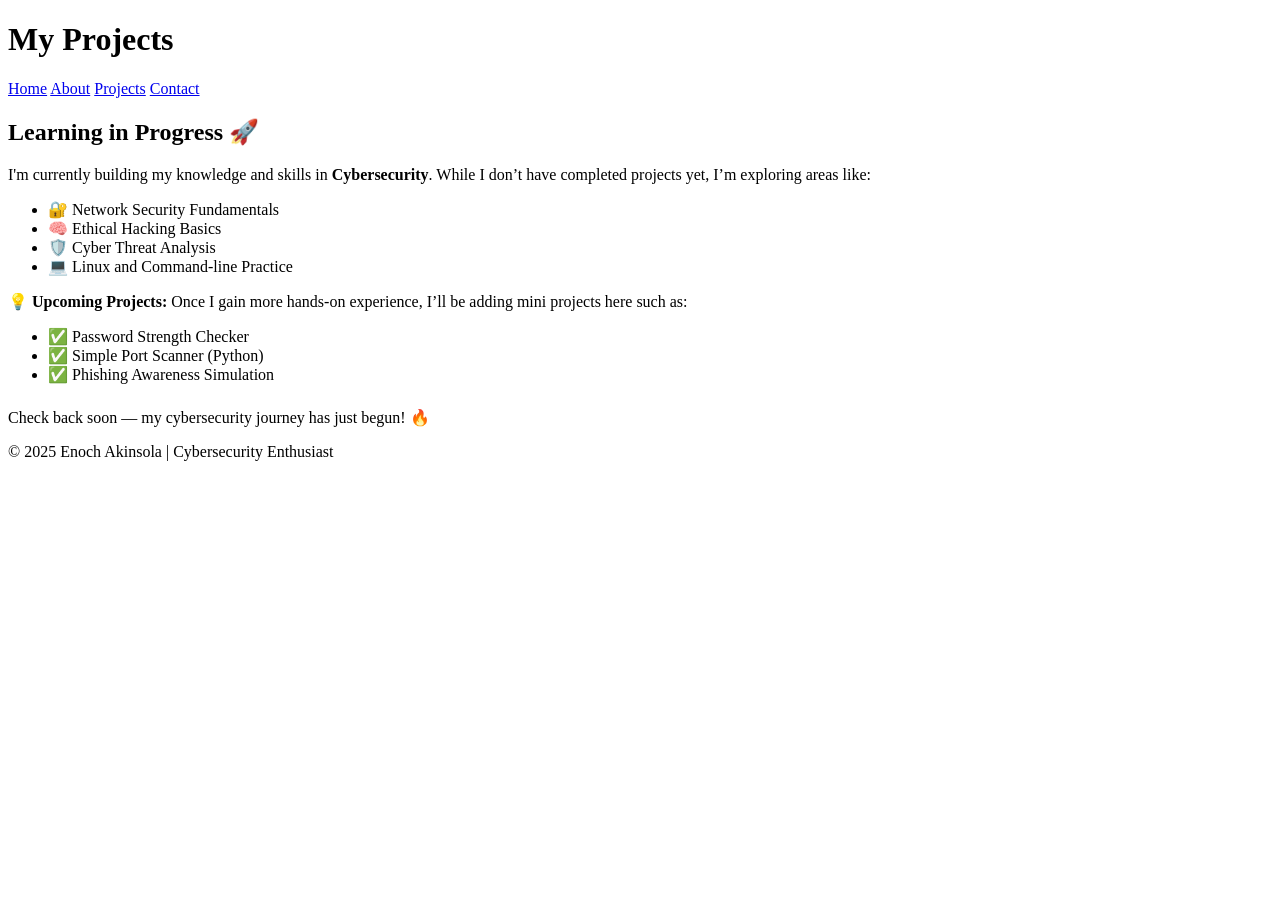
==== index.html @ 61d7e2aa "Create index.html Added homepage -(index.html)" ====
<!DOCTYPE html>
<html lang="en">
<head>
  <meta charset="utf-8" />
  <meta name="viewport" content="width=device-width, initial-scale=1" />
  <title>Projects | Enoch Akinsola</title>
  <link rel="stylesheet" href="style.css" />
</head>
<body>
  <header>
    <h1>My Projects</h1>
    <nav>
      <a href="index.html">Home</a>
      <a href="about.html">About</a>
      <a href="projects.html" class="active">Projects</a>
      <a href="contact.html">Contact</a>
    </nav>
  </header>

  <main>
    <section class="projects-section">
      <h2>Learning in Progress 🚀</h2>
      <p>I'm currently building my knowledge and skills in <strong>Cybersecurity</strong>. While I don’t have completed projects yet, I’m exploring areas like:</p>
      <ul class="learning-list">
        <li>🔐 Network Security Fundamentals</li>
        <li>🧠 Ethical Hacking Basics</li>
        <li>🛡️ Cyber Threat Analysis</li>
        <li>💻 Linux and Command-line Practice</li>
      </ul>

      <div class="placeholder-card">
        <p>💡 <strong>Upcoming Projects:</strong> Once I gain more hands-on experience, I’ll be adding mini projects here such as:</p>
        <ul>
          <li>✅ Password Strength Checker</li>
          <li>✅ Simple Port Scanner (Python)</li>
          <li>✅ Phishing Awareness Simulation</li>
        </ul>
      </div>

      <p style="margin-top: 24px;">Check back soon — my cybersecurity journey has just begun! 🔥</p>
    </section>
  </main>

  <footer>
    <p>© 2025 Enoch Akinsola | Cybersecurity Enthusiast</p>
  </footer>
</body>
  </html>
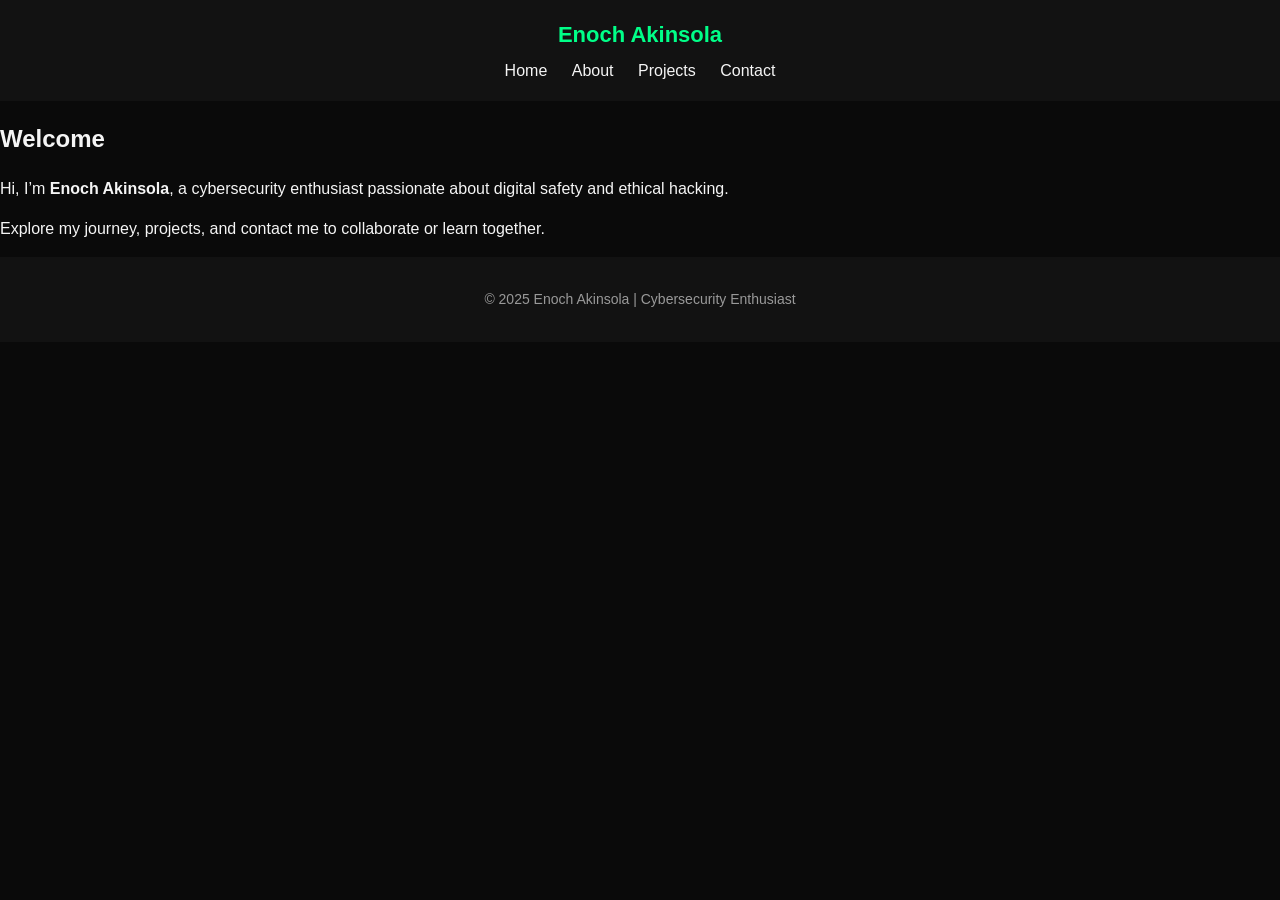
==== commit f90a5fdc: "index.html" ====
--- a/index.html
+++ b/index.html
@@ -1,48 +1,30 @@
 <!DOCTYPE html>
 <html lang="en">
 <head>
-  <meta charset="utf-8" />
-  <meta name="viewport" content="width=device-width, initial-scale=1" />
-  <title>Projects | Enoch Akinsola</title>
+  <meta charset="UTF-8" />
+  <meta name="viewport" content="width=device-width, initial-scale=1.0" />
+  <title>Enoch Akinsola | Home</title>
   <link rel="stylesheet" href="style.css" />
 </head>
 <body>
   <header>
-    <h1>My Projects</h1>
+    <h1>Enoch Akinsola</h1>
     <nav>
       <a href="index.html">Home</a>
       <a href="about.html">About</a>
-      <a href="projects.html" class="active">Projects</a>
+      <a href="projects.html">Projects</a>
       <a href="contact.html">Contact</a>
     </nav>
   </header>
 
-  <main>
-    <section class="projects-section">
-      <h2>Learning in Progress 🚀</h2>
-      <p>I'm currently building my knowledge and skills in <strong>Cybersecurity</strong>. While I don’t have completed projects yet, I’m exploring areas like:</p>
-      <ul class="learning-list">
-        <li>🔐 Network Security Fundamentals</li>
-        <li>🧠 Ethical Hacking Basics</li>
-        <li>🛡️ Cyber Threat Analysis</li>
-        <li>💻 Linux and Command-line Practice</li>
-      </ul>
-
-      <div class="placeholder-card">
-        <p>💡 <strong>Upcoming Projects:</strong> Once I gain more hands-on experience, I’ll be adding mini projects here such as:</p>
-        <ul>
-          <li>✅ Password Strength Checker</li>
-          <li>✅ Simple Port Scanner (Python)</li>
-          <li>✅ Phishing Awareness Simulation</li>
-        </ul>
-      </div>
-
-      <p style="margin-top: 24px;">Check back soon — my cybersecurity journey has just begun! 🔥</p>
-    </section>
-  </main>
+  <section class="home">
+    <h2>Welcome</h2>
+    <p>Hi, I’m <strong>Enoch Akinsola</strong>, a cybersecurity enthusiast passionate about digital safety and ethical hacking.</p>
+    <p>Explore my journey, projects, and contact me to collaborate or learn together.</p>
+  </section>
 
   <footer>
     <p>© 2025 Enoch Akinsola | Cybersecurity Enthusiast</p>
   </footer>
 </body>
-  </html>
+</html>
--- a/style.css
+++ b/style.css
@@ -0,0 +1,119 @@
+/* Basic page layout (if you don't already have these) */
+body {
+  margin: 0;
+  font-family: "Poppins", Arial, sans-serif;
+  background-color: #0a0a0a;
+  color: #f5f5f5;
+  line-height: 1.5;
+}
+header {
+  background-color: #121212;
+  padding: 18px 10px;
+  text-align: center;
+}
+header h1 {
+  margin: 0;
+  color: #00ff88;
+  font-size: 22px;
+}
+nav {
+  margin-top: 8px;
+}
+nav a {
+  color: #f5f5f5;
+  text-decoration: none;
+  margin: 0 10px;
+  font-weight: 500;
+}
+nav a.active {
+  color: #00ff88;
+}
+
+/* Contact page specific */
+.contact-section {
+  max-width: 820px;
+  margin: 36px auto;
+  padding: 0 18px 60px;
+}
+
+.contact-section h2 {
+  color: #00ff88;
+  font-size: 24px;
+  margin-bottom: 8px;
+}
+
+.contact-section p {
+  color: #ccc;
+  max-width: 760px;
+}
+
+/* Contact details card */
+.contact-details {
+  background-color: #1a1a1a;
+  padding: 18px;
+  border-radius: 8px;
+  margin-top: 20px;
+  line-height: 1.8;
+  box-shadow: 0 2px 8px rgba(0,0,0,0.5);
+}
+.contact-details a {
+  color: #00ff88;
+  text-decoration: none;
+}
+.contact-details a:hover {
+  text-decoration: underline;
+}
+
+/* Social links */
+.social-links {
+  margin-top: 24px;
+  text-align: center;
+  color: #ddd;
+}
+.social-links h3 {
+  display: none; /* hidden if not needed, remove if you want the heading visible */
+}
+.social-links a {
+  color: #00ff88;
+  text-decoration: none;
+  margin: 0 8px;
+}
+.social-links .sep {
+  color: #666;
+  margin: 0 6px;
+}
+
+/* Message box + WhatsApp button */
+.message-box {
+  margin-top: 28px;
+  background-color: #121212;
+  padding: 14px;
+  border-radius: 8px;
+  text-align: center;
+}
+.message-box p {
+  margin: 0 0 12px 0;
+  color: #ccc;
+}
+.message-box button {
+  background-color: #00ff88;
+  color: #000;
+  border: none;
+  padding: 10px 18px;
+  border-radius: 6px;
+  cursor: pointer;
+  font-weight: 700;
+  transition: background-color 0.2s ease;
+}
+.message-box button:hover {
+  background-color: #00cc6a;
+}
+
+/* Footer */
+footer {
+  background-color: #121212;
+  text-align: center;
+  padding: 18px;
+  color: #999;
+  font-size: 14px;
+}
